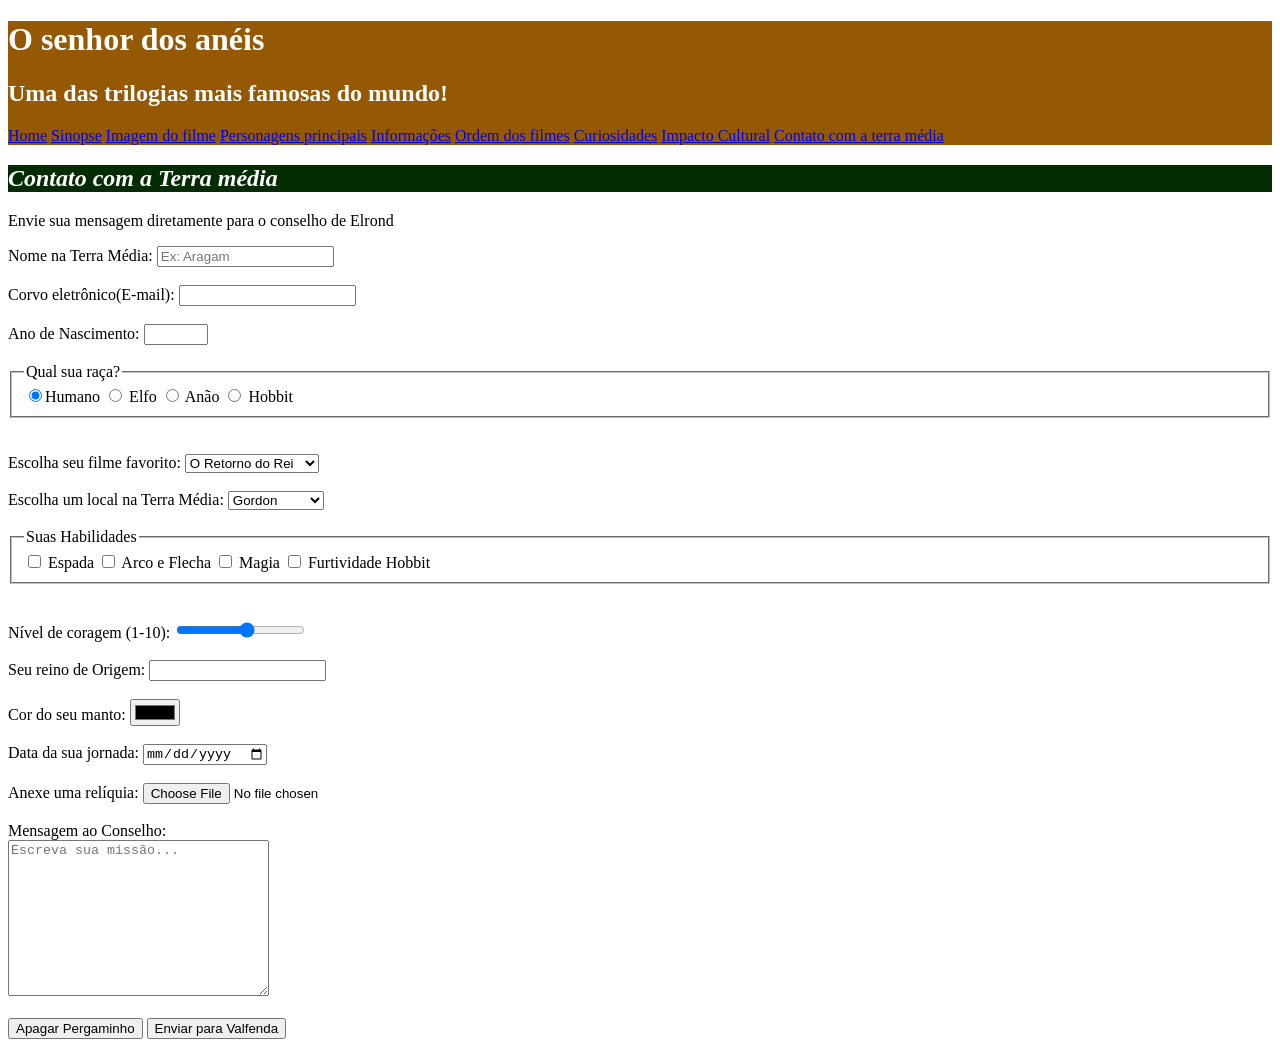
==== contato-com-a-terra-media.html @ 9d138df6 "Atualização" ====
<!DOCTYPE html>
<html lang="en">
    <head>
    <meta charset="UTF-8">
    <meta name="viewport" content="width=device-width, initial-scale=1.0">
    <link rel="stylesheet" href="styles.css">
    <title>Contato com a terra média</title>
    </head>
    <body>
        <div id="titulo_principal">
            <h1>O senhor dos anéis</h1>
            <h2>Uma das trilogias mais famosas do mundo!</h2>
            <nav>
                <a href="index.html">Home</a>
                <a href="sinopse.html">Sinopse</a>
                <a href="imagemfilme.html">Imagem do filme</a>
                <a href="personagens.html">Personagens principais</a>
                <a href="informacoes.html">Informações</a>
                <a href="ordem.html">Ordem dos filmes</a>
                <a href="curiosidades.html">Curiosidades</a>
                <a href="impactocultural.html">Impacto Cultural</a>
                <a href="contato-com-a-terra-media.html">Contato com a terra média</a>
            </nav>
        </div>
        <h2 class="titulo_secundario"><em>Contato com a Terra média</em></h2>
            <p>Envie sua mensagem diretamente para o conselho de Elrond</p>
            <form action="processa.php" method="POST" autocomplete="off">
            <label for="nomepessoa">Nome na Terra Média:</label>
            <input type="text" name="nomepessoa" id="nomepessoa" minlength="3" maxlength="15" required placeholder="Ex: Aragam"><br><br>

            <label for="email">Corvo eletrônico(E-mail):</label>
            <input type="email" name="email" id="email" required placeholder=""><br><br>

            <label for="ano">Ano de Nascimento:</label>
            <input type="number" id="ano" name="ano" max="2026" min="1900" requiredplaceholder=""><br><br>

        <fieldset>
            <legend>Qual sua raça?</legend>
            <label for="Humano">
            <input checked type="radio" name="raça" id="Humano" value="Humano">Humano</label>

            <label for="Elfo">
            <input type="radio" name="raça" id="Elfo" value="Elfo"> Elfo </label>

            <label for="Anão">
            <input type="radio" name="raça" id="Anão" value="Anão"> Anão </label>

            <label for="Hobbit">
            <input type="radio" name="raça" id="Hobbit" value="Hobbit"> Hobbit </label>
        </fieldset><br><br>

        <label>Escolha seu filme favorito:</label>
            <select id="lista_suspensa" name="lista">
                <option selected value="filme 1">O Retorno do Rei</option>
                <option value="filme 2">Sociedade do Anel</option>
                <option value="filme 3">As Duas Torres</option>
            </select><br><br>

            <label>Escolha um local na Terra Média:</label>
            <select id="lista_suspensa" name="lista">
                <optgroup label="Reino dos Homens">
                    <option value="Local 1">Gordon</option>
                    <option value="Local 2">Rohan</option>
                </optgroup>
                <optgroup label="Terras Élficas">
                    <option value="Local 3">Valfenda</option>
                    <option value="Local 4">Lothlórien</option>
                </optgroup>
                <optgroup label="Outros">
                    <option value="Local 5">Mordor</option>
                    <option value="Local 6">Condado</option>
                </optgroup>
            </select><br><br>

            <fieldset>
                <legend>Suas Habilidades</legend>
                    <label><input type="checkbox" name="espada"> Espada </label>
                    <label><input type="checkbox" name="arco_e_flecha"> Arco e Flecha </label>
                    <label><input type="checkbox" name="magia"> Magia </label>
                    <label><input type="checkbox" name="furtividade_hobbit"> Furtividade Hobbit </label>
            </fieldset><br><br>

            <label for="nivel">Nível de coragem (1-10):</label>
            <input type="range" max="10" min="1" id="nivel" name="nivel"><br><br>

            <label for="busca_datalist">Seu reino de Origem:</label>
            <input type="text" id="busca_datalist" list="reinos">
                <datalist id="reinos">
                    <option>Gordon</option>
                    <option>Rohan</option>
                    <option>Valfenda</option>
                    <option>Lothlórien</option>
                    <option>Mordor</option>
                    <option>Condado</option>
                </datalist><br><br>

            <label for="cor">Cor do seu manto:</label>
            <input type="color" id="cor" name="cor"><br><br>

            <label for="data">Data da sua jornada:</label>
            <input type="date" name="data" id="data"><br><br>

            <label for="arquivo">Anexe uma relíquia:</label>
            <input type="file" id="arquivo" name="arquivo"><br><br>

            <label for="descricao">Mensagem ao Conselho:</label><br>
            <textarea cols="30" rows="10" name="descricao" id="descricao" 
            placeholder="Escreva sua missão..."></textarea><br><br>

        <button type="reset">Apagar Pergaminho</button>
        <button type="submit">Enviar para Valfenda</button>
    </body>
</html>
---- styles.css ----
#titulo_principal{
    background-color: #945902;
    color: white;
}

.titulo_secundario{
    background-color: #042b01;
    color: white;
}
#layout{
    display: flex;
}
.rodape{
    text-align: center;
}
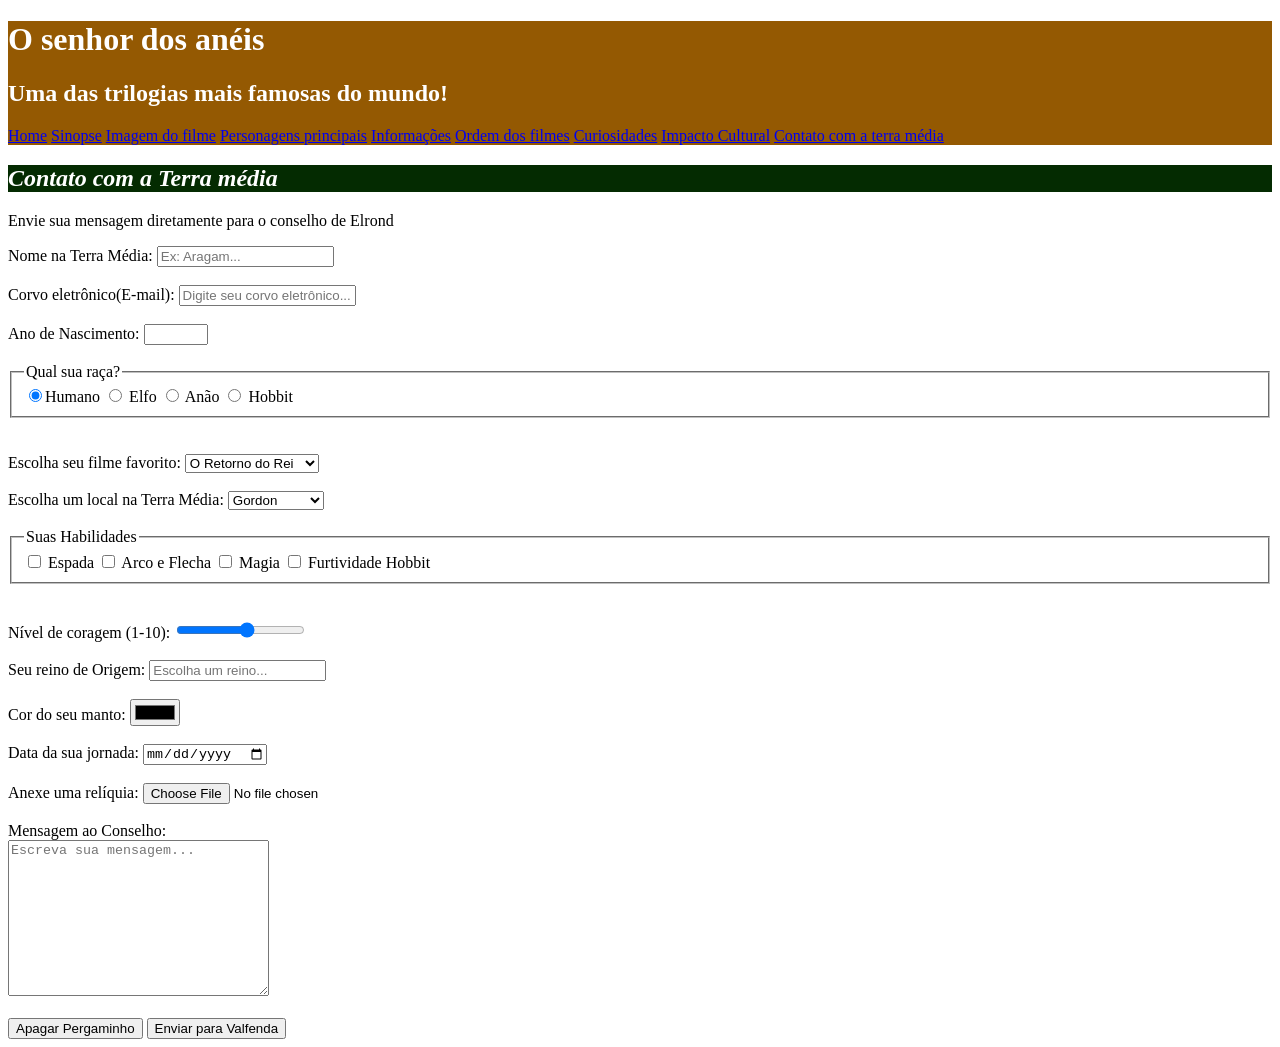
==== commit dbdd7050: "Organização place holder e required" ====
--- a/contato-com-a-terra-media.html
+++ b/contato-com-a-terra-media.html
@@ -4,7 +4,9 @@
     <meta charset="UTF-8">
     <meta name="viewport" content="width=device-width, initial-scale=1.0">
     <link rel="stylesheet" href="styles.css">
+    <link rel="icon" type="image/x-icon" href="senhor_dos_aneis_icon.ico">
     <title>Contato com a terra média</title>
+    
     </head>
     <body>
         <div id="titulo_principal">
@@ -26,13 +28,13 @@
             <p>Envie sua mensagem diretamente para o conselho de Elrond</p>
             <form action="processa.php" method="POST" autocomplete="off">
             <label for="nomepessoa">Nome na Terra Média:</label>
-            <input type="text" name="nomepessoa" id="nomepessoa" minlength="3" maxlength="15" required placeholder="Ex: Aragam"><br><br>
+            <input type="text" name="nomepessoa" id="nomepessoa" minlength="3" maxlength="15" required  placeholder="Ex: Aragam..."><br><br>
 
             <label for="email">Corvo eletrônico(E-mail):</label>
-            <input type="email" name="email" id="email" required placeholder=""><br><br>
+            <input type="email" name="email" id="email" required placeholder="Digite seu corvo eletrônico..."><br><br>
 
             <label for="ano">Ano de Nascimento:</label>
-            <input type="number" id="ano" name="ano" max="2026" min="1900" requiredplaceholder=""><br><br>
+            <input type="number" id="ano" name="ano" max="2026" min="1900" required placeholder=""><br><br>
 
         <fieldset>
             <legend>Qual sua raça?</legend>
@@ -50,14 +52,14 @@
         </fieldset><br><br>
 
         <label>Escolha seu filme favorito:</label>
-            <select id="lista_suspensa" name="lista">
+            <select id="lista_filmes" name="lista_dos_filmes">
                 <option selected value="filme 1">O Retorno do Rei</option>
                 <option value="filme 2">Sociedade do Anel</option>
                 <option value="filme 3">As Duas Torres</option>
             </select><br><br>
 
             <label>Escolha um local na Terra Média:</label>
-            <select id="lista_suspensa" name="lista">
+            <select id="lista_reinos" name="lista_dos_reinos">
                 <optgroup label="Reino dos Homens">
                     <option value="Local 1">Gordon</option>
                     <option value="Local 2">Rohan</option>
@@ -74,17 +76,18 @@
 
             <fieldset>
                 <legend>Suas Habilidades</legend>
-                    <label><input type="checkbox" name="espada"> Espada </label>
-                    <label><input type="checkbox" name="arco_e_flecha"> Arco e Flecha </label>
-                    <label><input type="checkbox" name="magia"> Magia </label>
-                    <label><input type="checkbox" name="furtividade_hobbit"> Furtividade Hobbit </label>
+                    <label><input type="checkbox" name="espada" value="espada"> Espada </label>
+                    <label><input type="checkbox" name="arco_e_flecha" value="arco_e_flecha"> 
+                    Arco e Flecha </label>
+                    <label><input type="checkbox" name="magia" value="magia"> Magia </label>
+                    <label><input type="checkbox" name="furtividade_hobbit" value="furtividade_hobbit"> Furtividade Hobbit </label>
             </fieldset><br><br>
 
             <label for="nivel">Nível de coragem (1-10):</label>
             <input type="range" max="10" min="1" id="nivel" name="nivel"><br><br>
 
-            <label for="busca_datalist">Seu reino de Origem:</label>
-            <input type="text" id="busca_datalist" list="reinos">
+            <label for="reino_origem_datalist">Seu reino de Origem:</label>
+            <input type="text" id="reino_origem_datalist" name="reino_origem" list="reinos" required placeholder="Escolha um reino...">
                 <datalist id="reinos">
                     <option>Gordon</option>
                     <option>Rohan</option>
@@ -98,16 +101,17 @@
             <input type="color" id="cor" name="cor"><br><br>
 
             <label for="data">Data da sua jornada:</label>
-            <input type="date" name="data" id="data"><br><br>
+            <input type="date" name="data" id="data" required placeholder=""><br><br>
 
             <label for="arquivo">Anexe uma relíquia:</label>
             <input type="file" id="arquivo" name="arquivo"><br><br>
 
             <label for="descricao">Mensagem ao Conselho:</label><br>
             <textarea cols="30" rows="10" name="descricao" id="descricao" 
-            placeholder="Escreva sua missão..."></textarea><br><br>
+            placeholder="Escreva sua mensagem..."></textarea><br><br>
 
         <button type="reset">Apagar Pergaminho</button>
         <button type="submit">Enviar para Valfenda</button>
+        </form>
     </body>
 </html>
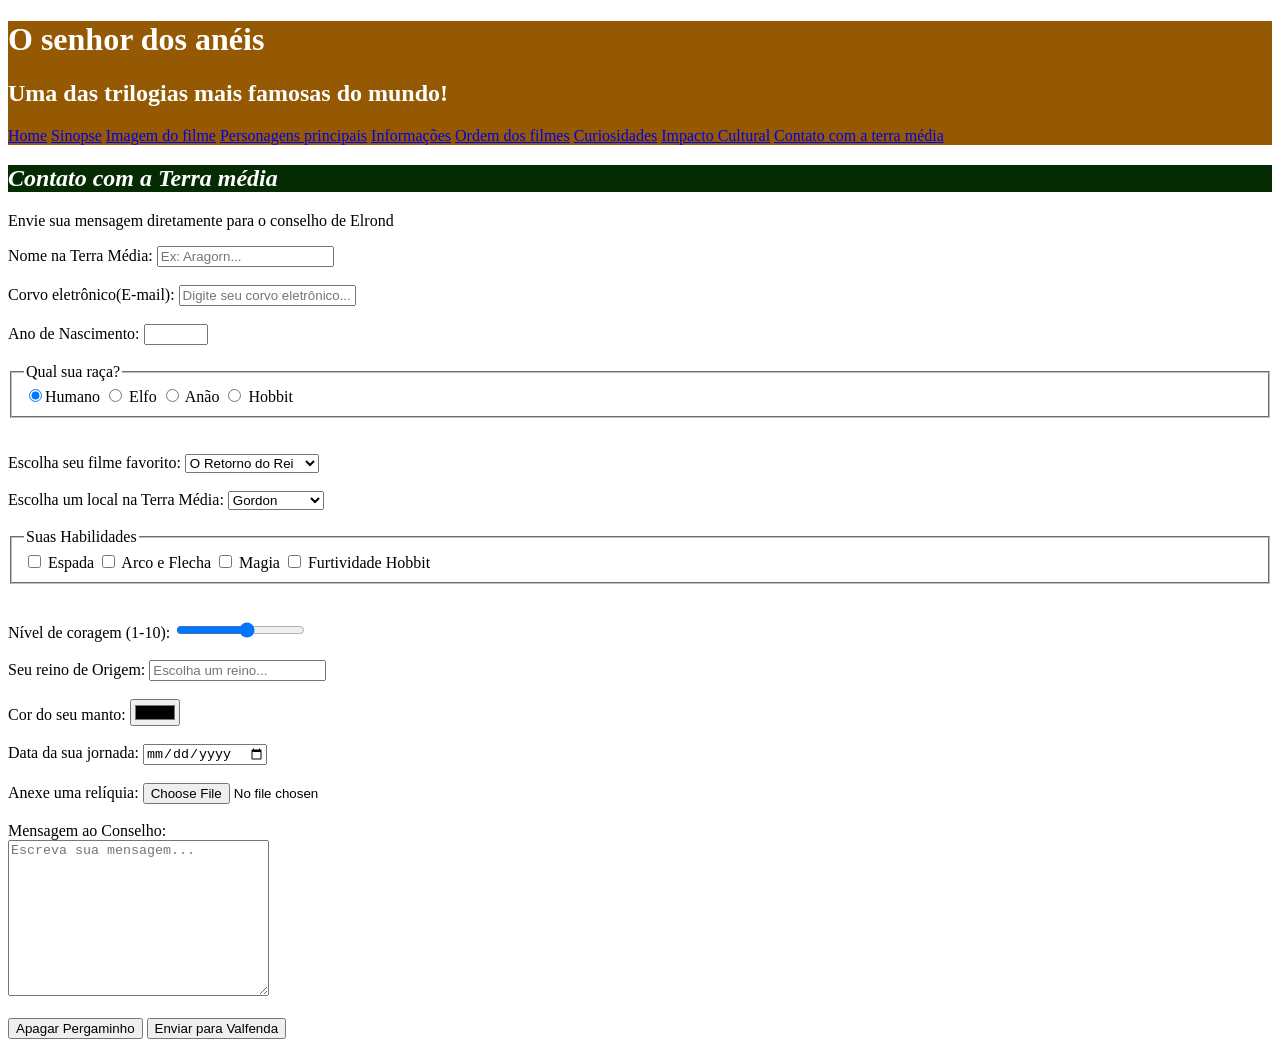
==== commit e19e4ca7: "Correções" ====
--- a/contato-com-a-terra-media.html
+++ b/contato-com-a-terra-media.html
@@ -1,5 +1,5 @@
 <!DOCTYPE html>
-<html lang="en">
+<html lang="pt-br">
     <head>
     <meta charset="UTF-8">
     <meta name="viewport" content="width=device-width, initial-scale=1.0">
@@ -9,109 +9,109 @@
     
     </head>
     <body>
-        <div id="titulo_principal">
-            <h1>O senhor dos anéis</h1>
-            <h2>Uma das trilogias mais famosas do mundo!</h2>
-            <nav>
-                <a href="index.html">Home</a>
-                <a href="sinopse.html">Sinopse</a>
-                <a href="imagemfilme.html">Imagem do filme</a>
-                <a href="personagens.html">Personagens principais</a>
-                <a href="informacoes.html">Informações</a>
-                <a href="ordem.html">Ordem dos filmes</a>
-                <a href="curiosidades.html">Curiosidades</a>
-                <a href="impactocultural.html">Impacto Cultural</a>
-                <a href="contato-com-a-terra-media.html">Contato com a terra média</a>
-            </nav>
-        </div>
-        <h2 class="titulo_secundario"><em>Contato com a Terra média</em></h2>
-            <p>Envie sua mensagem diretamente para o conselho de Elrond</p>
-            <form action="processa.php" method="POST" autocomplete="off">
-            <label for="nomepessoa">Nome na Terra Média:</label>
-            <input type="text" name="nomepessoa" id="nomepessoa" minlength="3" maxlength="15" required  placeholder="Ex: Aragam..."><br><br>
+            <div id="titulo_principal">
+                <h1>O senhor dos anéis</h1>
+                <h2>Uma das trilogias mais famosas do mundo!</h2>
+                <nav>
+                    <a href="index.html">Home</a>
+                    <a href="sinopse.html">Sinopse</a>
+                    <a href="imagemfilme.html">Imagem do filme</a>
+                    <a href="personagens.html">Personagens principais</a>
+                    <a href="informacoes.html">Informações</a>
+                    <a href="ordem.html">Ordem dos filmes</a>
+                    <a href="curiosidades.html">Curiosidades</a>
+                    <a href="impactocultural.html">Impacto Cultural</a>
+                    <a href="contato-com-a-terra-media.html">Contato com a terra média</a>
+                </nav>
+            </div>
+            <h2 class="titulo_secundario"><em>Contato com a Terra média</em></h2>
+                <p>Envie sua mensagem diretamente para o conselho de Elrond</p>
+                <form action="processa.php" method="POST" autocomplete="off">
+                <label for="nomepessoa">Nome na Terra Média:</label>
+                <input type="text" name="nomepessoa" id="nomepessoa" minlength="3" maxlength="15" required  placeholder="Ex: Aragorn..."><br><br>
 
-            <label for="email">Corvo eletrônico(E-mail):</label>
-            <input type="email" name="email" id="email" required placeholder="Digite seu corvo eletrônico..."><br><br>
+                <label for="email">Corvo eletrônico(E-mail):</label>
+                <input type="email" name="email" id="email" required placeholder="Digite seu corvo eletrônico..."><br><br>
 
-            <label for="ano">Ano de Nascimento:</label>
-            <input type="number" id="ano" name="ano" max="2026" min="1900" required placeholder=""><br><br>
-
-        <fieldset>
-            <legend>Qual sua raça?</legend>
-            <label for="Humano">
-            <input checked type="radio" name="raça" id="Humano" value="Humano">Humano</label>
-
-            <label for="Elfo">
-            <input type="radio" name="raça" id="Elfo" value="Elfo"> Elfo </label>
-
-            <label for="Anão">
-            <input type="radio" name="raça" id="Anão" value="Anão"> Anão </label>
-
-            <label for="Hobbit">
-            <input type="radio" name="raça" id="Hobbit" value="Hobbit"> Hobbit </label>
-        </fieldset><br><br>
-
-        <label>Escolha seu filme favorito:</label>
-            <select id="lista_filmes" name="lista_dos_filmes">
-                <option selected value="filme 1">O Retorno do Rei</option>
-                <option value="filme 2">Sociedade do Anel</option>
-                <option value="filme 3">As Duas Torres</option>
-            </select><br><br>
-
-            <label>Escolha um local na Terra Média:</label>
-            <select id="lista_reinos" name="lista_dos_reinos">
-                <optgroup label="Reino dos Homens">
-                    <option value="Local 1">Gordon</option>
-                    <option value="Local 2">Rohan</option>
-                </optgroup>
-                <optgroup label="Terras Élficas">
-                    <option value="Local 3">Valfenda</option>
-                    <option value="Local 4">Lothlórien</option>
-                </optgroup>
-                <optgroup label="Outros">
-                    <option value="Local 5">Mordor</option>
-                    <option value="Local 6">Condado</option>
-                </optgroup>
-            </select><br><br>
+                <label for="ano">Ano de Nascimento:</label>
+                <input type="number" id="ano" name="ano" max="2026" min="1900" required placeholder=""><br><br>
 
             <fieldset>
-                <legend>Suas Habilidades</legend>
-                    <label><input type="checkbox" name="espada" value="espada"> Espada </label>
-                    <label><input type="checkbox" name="arco_e_flecha" value="arco_e_flecha"> 
-                    Arco e Flecha </label>
-                    <label><input type="checkbox" name="magia" value="magia"> Magia </label>
-                    <label><input type="checkbox" name="furtividade_hobbit" value="furtividade_hobbit"> Furtividade Hobbit </label>
+                <legend>Qual sua raça?</legend>
+                <label for="Humano">
+                <input checked type="radio" name="raca" id="Humano" value="Humano">Humano</label>
+
+                <label for="Elfo">
+                <input type="radio" name="raca" id="Elfo" value="Elfo"> Elfo </label>
+
+                <label for="Anão">
+                <input type="radio" name="raca" id="Anão" value="Anão"> Anão </label>
+
+                <label for="Hobbit">
+                <input type="radio" name="raca" id="Hobbit" value="Hobbit"> Hobbit </label>
             </fieldset><br><br>
 
-            <label for="nivel">Nível de coragem (1-10):</label>
-            <input type="range" max="10" min="1" id="nivel" name="nivel"><br><br>
+            <label>Escolha seu filme favorito:</label>
+                <select id="lista_filmes" name="lista_dos_filmes">
+                    <option selected value="filme 1">O Retorno do Rei</option>
+                    <option value="filme 2">Sociedade do Anel</option>
+                    <option value="filme 3">As Duas Torres</option>
+                </select><br><br>
 
-            <label for="reino_origem_datalist">Seu reino de Origem:</label>
-            <input type="text" id="reino_origem_datalist" name="reino_origem" list="reinos" required placeholder="Escolha um reino...">
-                <datalist id="reinos">
-                    <option>Gordon</option>
-                    <option>Rohan</option>
-                    <option>Valfenda</option>
-                    <option>Lothlórien</option>
-                    <option>Mordor</option>
-                    <option>Condado</option>
-                </datalist><br><br>
+                <label>Escolha um local na Terra Média:</label>
+                <select id="lista_reinos" name="lista_dos_reinos">
+                    <optgroup label="Reino dos Homens">
+                        <option value="Gordon">Gordon</option>
+                        <option value="Rohan">Rohan</option>
+                    </optgroup>
+                    <optgroup label="Terras Élficas">
+                        <option value="Valfenda">Valfenda</option>
+                        <option value="Lothorien">Lothlórien</option>
+                    </optgroup>
+                    <optgroup label="Outros">
+                        <option value="Mordor">Mordor</option>
+                        <option value="Condado">Condado</option>
+                    </optgroup>
+                </select><br><br>
 
-            <label for="cor">Cor do seu manto:</label>
-            <input type="color" id="cor" name="cor"><br><br>
+                <fieldset>
+                    <legend>Suas Habilidades</legend>
+                        <label><input type="checkbox" name="espada" value="espada"> Espada </label>
+                        <label><input type="checkbox" name="arco_e_flecha" value="arco_e_flecha"> 
+                        Arco e Flecha </label>
+                        <label><input type="checkbox" name="magia" value="magia"> Magia </label>
+                        <label><input type="checkbox" name="furtividade_hobbit" value="furtividade_hobbit"> Furtividade Hobbit </label>
+                </fieldset><br><br>
 
-            <label for="data">Data da sua jornada:</label>
-            <input type="date" name="data" id="data" required placeholder=""><br><br>
+                <label for="nivel">Nível de coragem (1-10):</label>
+                <input type="range" max="10" min="1" id="nivel" name="nivel"><br><br>
 
-            <label for="arquivo">Anexe uma relíquia:</label>
-            <input type="file" id="arquivo" name="arquivo"><br><br>
+                <label for="reino_origem_datalist">Seu reino de Origem:</label>
+                <input type="text" id="reino_origem_datalist" name="reino_origem" list="reinos" required placeholder="Escolha um reino...">
+                    <datalist id="reinos">
+                        <option>Gordon</option>
+                        <option>Rohan</option>
+                        <option>Valfenda</option>
+                        <option>Lothlórien</option>
+                        <option>Mordor</option>
+                        <option>Condado</option>
+                    </datalist><br><br>
 
-            <label for="descricao">Mensagem ao Conselho:</label><br>
-            <textarea cols="30" rows="10" name="descricao" id="descricao" 
-            placeholder="Escreva sua mensagem..."></textarea><br><br>
+                <label for="cor">Cor do seu manto:</label>
+                <input type="color" id="cor" name="cor"><br><br>
 
-        <button type="reset">Apagar Pergaminho</button>
-        <button type="submit">Enviar para Valfenda</button>
+                <label for="data">Data da sua jornada:</label>
+                <input type="date" name="data" id="data" required placeholder=""><br><br>
+
+                <label for="arquivo">Anexe uma relíquia:</label>
+                <input type="file" id="arquivo" name="arquivo"><br><br>
+
+                <label for="descricao">Mensagem ao Conselho:</label><br>
+                <textarea cols="30" rows="10" name="descricao" id="descricao" 
+                placeholder="Escreva sua mensagem..."></textarea><br><br>
+
+            <button type="reset">Apagar Pergaminho</button>
+            <button type="submit">Enviar para Valfenda</button>
         </form>
     </body>
 </html>
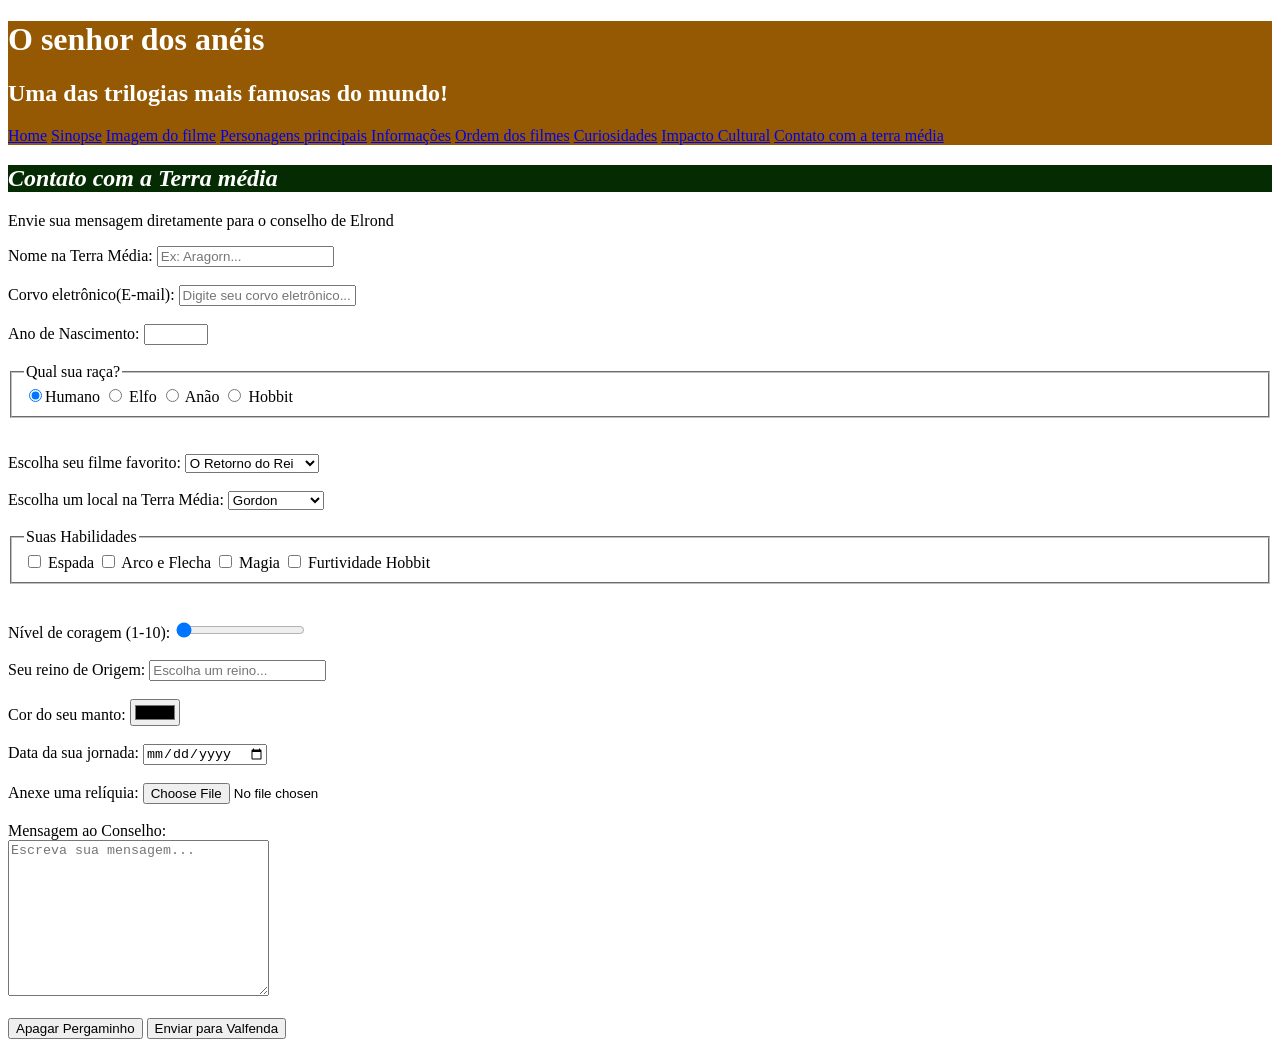
==== commit e0097eeb: "Correção" ====
--- a/contato-com-a-terra-media.html
+++ b/contato-com-a-terra-media.html
@@ -84,7 +84,7 @@
                 </fieldset><br><br>
 
                 <label for="nivel">Nível de coragem (1-10):</label>
-                <input type="range" max="10" min="1" id="nivel" name="nivel"><br><br>
+                <input type="range" max="10" min="1" value="1" id="nivel" name="nivel"><br><br>
 
                 <label for="reino_origem_datalist">Seu reino de Origem:</label>
                 <input type="text" id="reino_origem_datalist" name="reino_origem" list="reinos" required placeholder="Escolha um reino...">
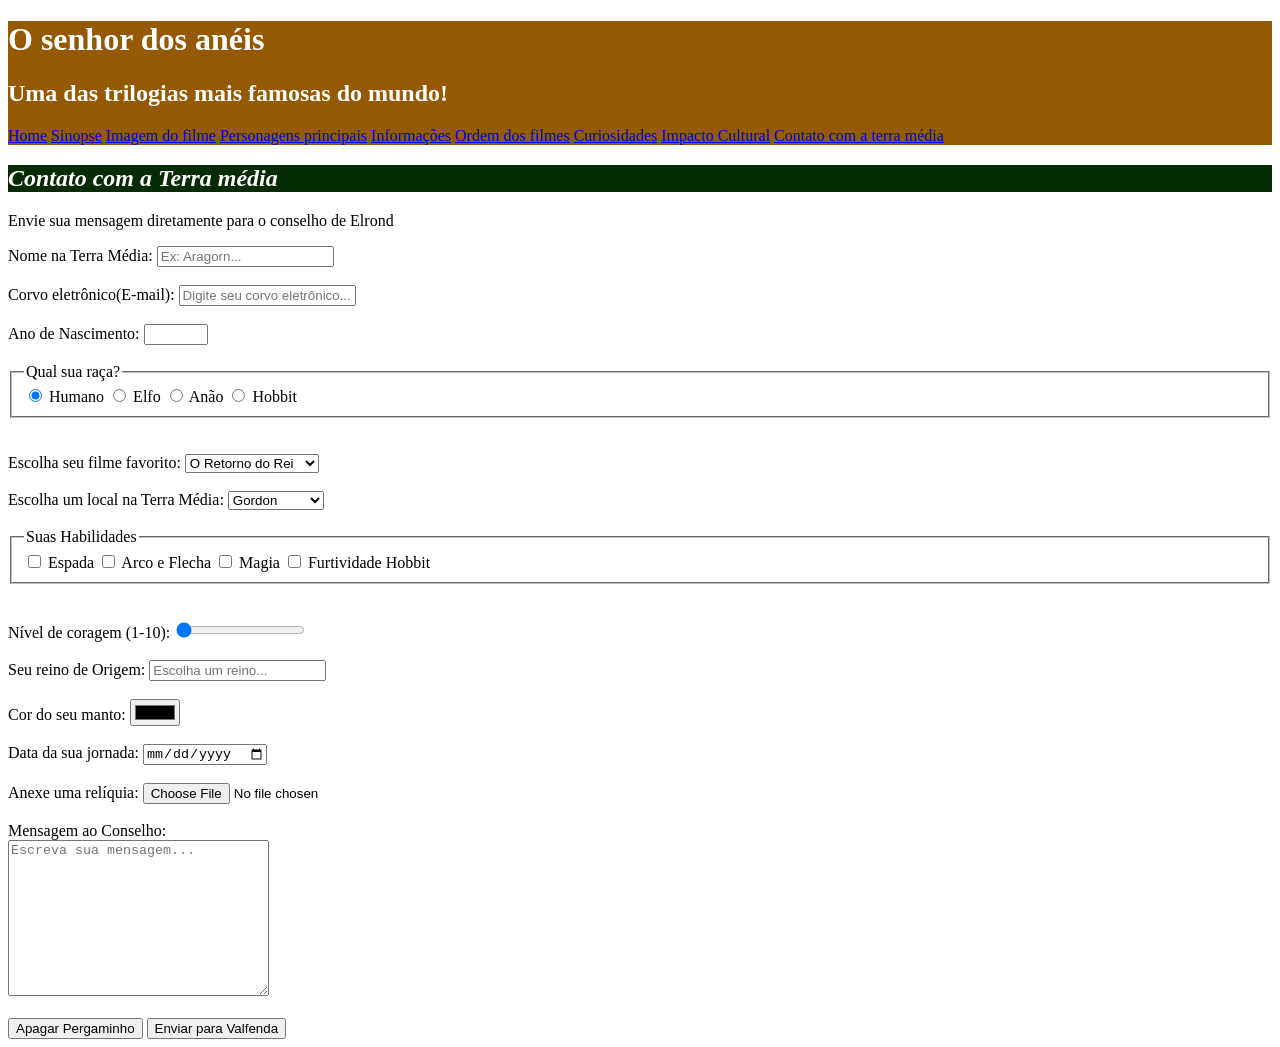
==== commit 50ef8b5c: "Alterações" ====
--- a/contato-com-a-terra-media.html
+++ b/contato-com-a-terra-media.html
@@ -39,7 +39,7 @@
             <fieldset>
                 <legend>Qual sua raça?</legend>
                 <label for="Humano">
-                <input checked type="radio" name="raca" id="Humano" value="Humano">Humano</label>
+                <input checked type="radio" name="raca" id="Humano" value="Humano"> Humano </label>
 
                 <label for="Elfo">
                 <input type="radio" name="raca" id="Elfo" value="Elfo"> Elfo </label>
@@ -106,8 +106,8 @@
                 <label for="arquivo">Anexe uma relíquia:</label>
                 <input type="file" id="arquivo" name="arquivo"><br><br>
 
-                <label for="descricao">Mensagem ao Conselho:</label><br>
-                <textarea cols="30" rows="10" name="descricao" id="descricao" 
+                <label for="mensagem_conselho">Mensagem ao Conselho:</label><br>
+                <textarea cols="30" rows="10" name="mensagem" id="mensagem_conselho" 
                 placeholder="Escreva sua mensagem..."></textarea><br><br>
 
             <button type="reset">Apagar Pergaminho</button>
